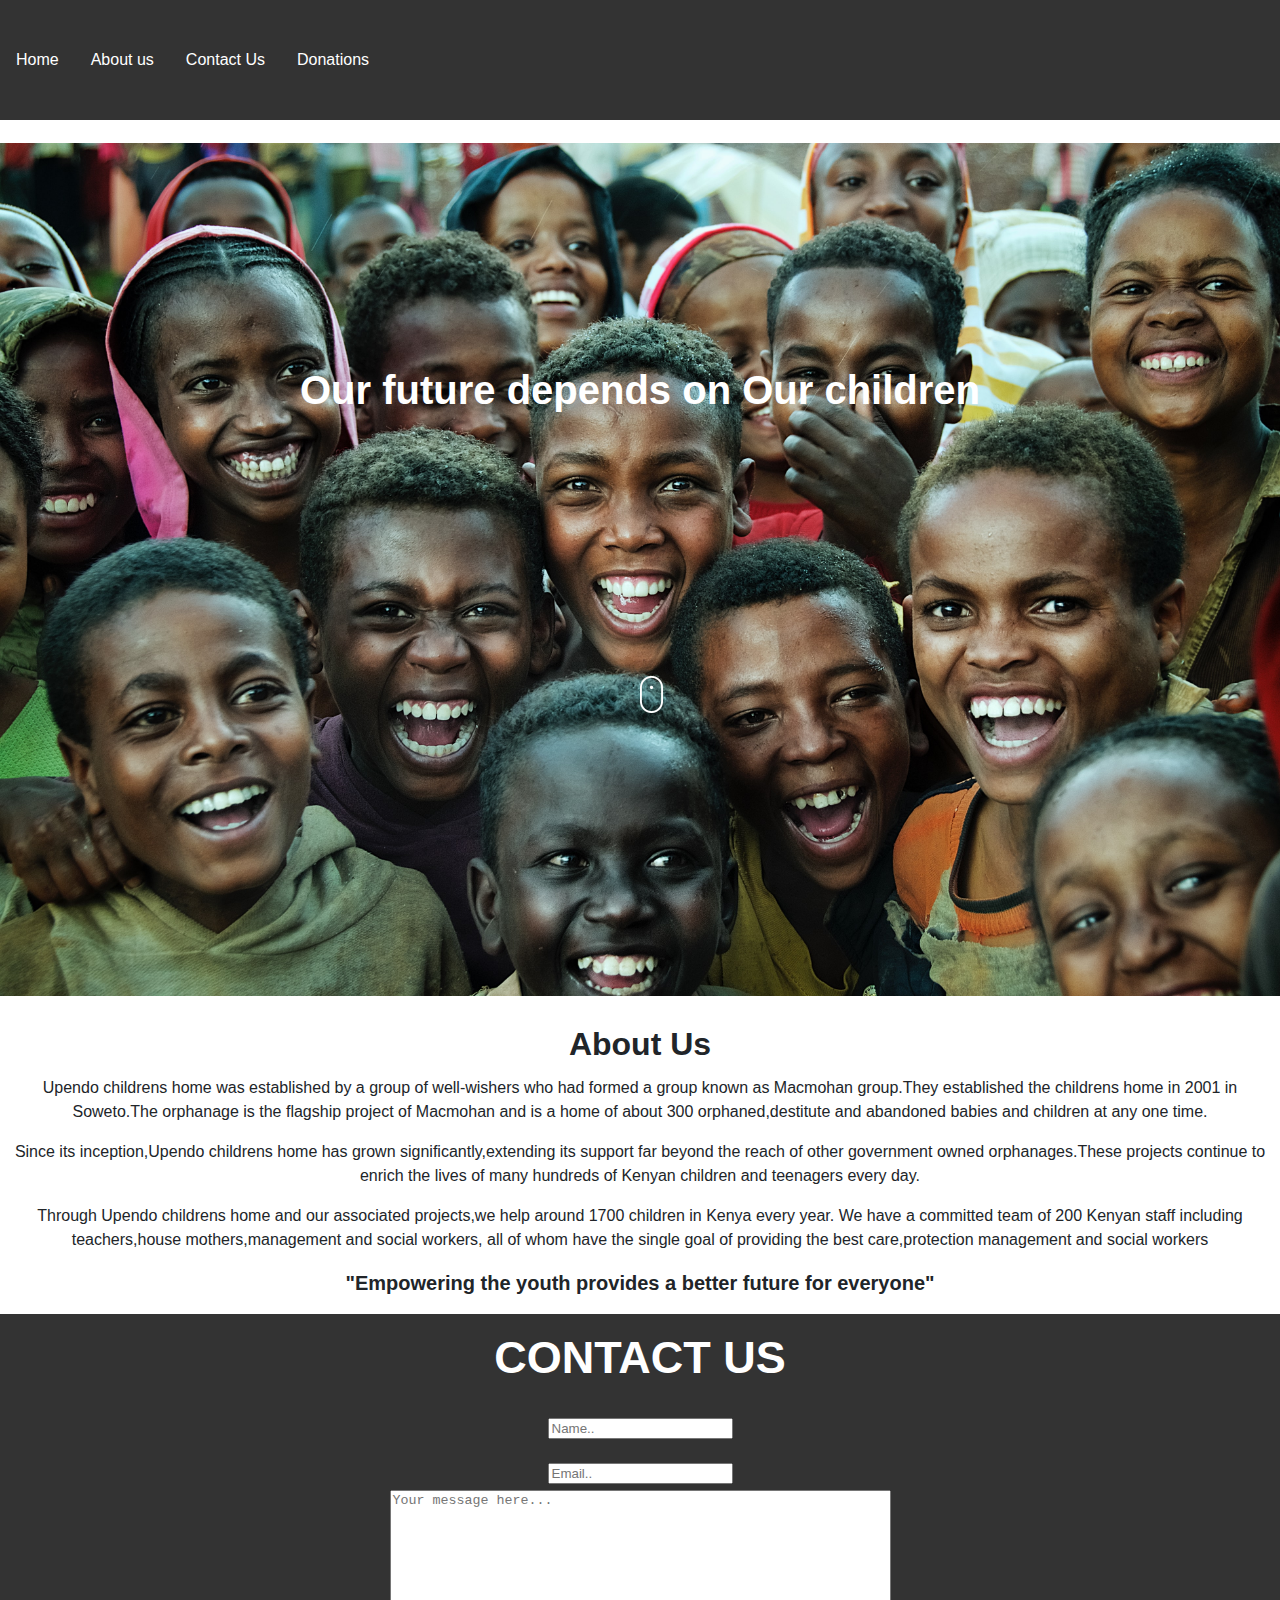
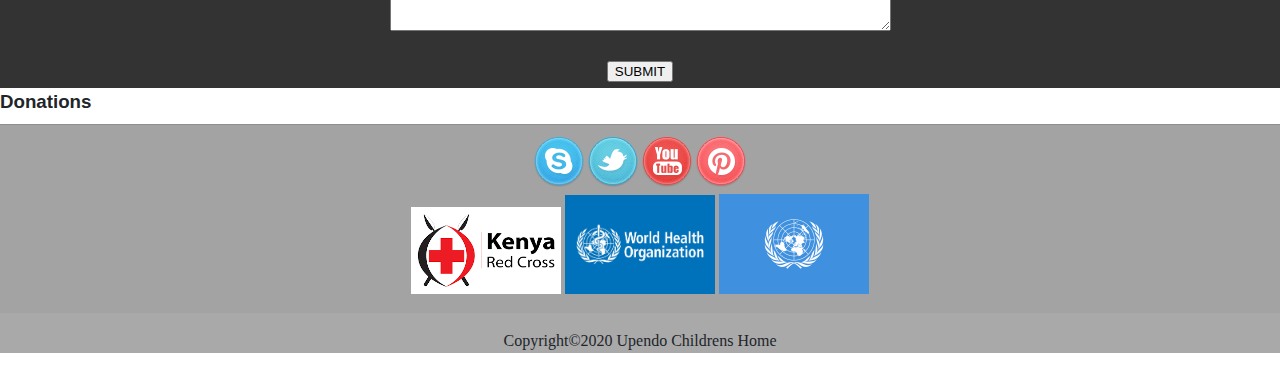
==== Donations.html @ 99a0c687 "Merge pull request #11 from joy2711/feature/king" ====
<!DOCTYPE html>
<html>

<head>
    <meta charset="utf-8">
    <meta name="viewport" content="width=device-width, initial-scale=1.0">

    <meta name="viewport" content="width=device-width,initial-scale=1,maximum-scale=1,user-scalable=no">
    <meta http-equiv="X-UA-Compatible" content="IE=edge,chrome=1">
    <meta name="HandheldFriendly" content="true">

    <title>Upendo Childrens home</title>
    <link href="css/bootstrap.css" rel="stylesheet" type="text/css">

    <!-- Custom styles for the website -->
    <link href="css/styles.css" rel="stylesheet" type="text/css">
</head>

<body>
    <div class="container">
        <ul class="nav">
            <li><a class="nav-link" href="#Home">Home</a></li>
            <li><a class="nav-link" href="#aboutus">About us</a></li>
            <li><a class="nav-link" href="#ContactUs">Contact Us</a></li>
            <li><a class="nav-link" href="#Donations">Donations</a></li>
        </ul>
    </div>

    <div class="heading img-responsive">
        <br> <br> <br> <br> <br> <br> <br> <br> <br> <br>
        <div class="future">Our future depends on Our children</div>
        <div class="mouse">
            <img src="images/mouse_click.png" alt="mouse">
        </div>
        

    </div>

    
    <div>
        <div id="aboutus">
            <h1>About Us</h1>
           
            <p>Upendo childrens home was established by a group of well-wishers who had formed a group known as Macmohan
                group.They established the childrens home in 2001 in Soweto.The orphanage is the flagship project of
                Macmohan and is a home of about 300 orphaned,destitute and abandoned babies and children at any one
                time.
            </p>
            <p>Since its inception,Upendo childrens home has grown significantly,extending its support far beyond the
                reach
                of other government owned orphanages.These projects continue to enrich the lives of many hundreds of
                Kenyan
                children and teenagers every day.</p>
            <p>Through Upendo childrens home and our associated projects,we help around 1700 children in Kenya every
                year.
                We have a committed team of 200 Kenyan staff including teachers,house mothers,management and social
                workers,
                all of whom have the single goal of providing the best care,protection management and social workers</p>
            <p id="important">"Empowering the youth provides a better future for everyone"</p>

        </div>
        <div id="ContactUs">
            <h2 class="cont">CONTACT US</h2>
            <div id="Contactus">
                <div class="form">
                    <form action="contact" id="contact"></form>
                    <div id="info">
                        <form action="contact" id="contact">
                            <div id="info">
                                <input type="text" class="form-control" id="name" placeholder="Name.." required>
                                <br>

                                <input type="text" class="form-control" id="email" placeholder="Email.." required><br>
                            </div>
                            <textarea name="" class="form-control" id="textarea" cols="60" rows="9"
                                placeholder="Your message here..." required></textarea>
                            <br>
                            <button id="button" class="btn btn-primary" onclick="submit">SUBMIT</button>
                        </form>


                    </div>
                </div>
            </div>
        </div>
        <div id="Donations">
            <h3>Donations</h3>
           
            </div>
            <div id="footer">
                <div class="card-footer">
                    <a href="https://www.skype.com/en/"> 
                <img src="images/skype.png"></a>
                <a href="https://twitter.com/?lang=en">
                <img src="images/twitter.png"></a>
                <a href="https://www.youtube.com/watch?v=JmyHC7i8s58">
                <img src="images/you_tube.png"></a>
                <a href="https://www.pinterest.com/search/pins/?q=street%20children&rs=typed&term_meta[]=street%7Ctyped&term_meta[]=children%7Ctyped">
                <img src="images/pinterest.png"></a><br>
                <a href="https://www.redcross.or.ke/">
                <img src="images/cross.png" height="150px" width="150px"></a>
                <a href="https://www.who.int/">
                <img src="images/who.jpg" height="150px" width="150px"></a>
                <a href="https://www.un.org/en/">
                <img src="images/un.png"height="150px" width="150px"></a>
                </div>
                <p></p>
                <p>Copyright&copy;2020 Upendo Childrens Home</p>
                <p></p>
            </div>
        </div>
</body>

</html>
---- css/styles.css ----
.body {
    margin: auto;
    background-color: rgb(11, 133, 240);
}

.heading {
    background-image: url("/images/africa.jpg");
    background-size: 100%;
    height: 100vh;
    background-position: center;
    background-repeat: no-repeat;
    position: relative;
}
.future{
    font-size: 40px;
    font-weight: bolder;
    color: white;
    text-align: center;
  
}
#aboutus{
    text-align: center;
}
.mouse {
  animation: bounce 3s infinite;
  margin-left: 50%;
  padding-top: 20%;
}
@keyframes bounce {
  0%,
  10%,
  30%,
  50%,
  70%,
  100% {
    transform: translateY(0);
  }
  30% {
    transform: translateY(-50px);
  }
  60% {
    transform: translateY(-50px);
  }
}
/* On screens that are 600px wide or less, make the menu links stack on top of each other instead of next to each other */

@media screen and (max-width: 600px) {
    .nav a {
        float: none;
        width: 100%;
    }
}

.container {
    max-width: 100%;
    margin: 0px auto;
    padding: 0;
    right: 0;
    left: 0;
}

ul {
    list-style-type: none;
    margin: 0;
    padding: 40px;
    overflow: hidden;
    background-color: #333;
}

li {
    float: left;
}

li a {
    display: block;
    color: white;
    text-align: center;
    padding: 14px 16px;
    text-decoration: none;
}

li a:hover {
    background-color: #111;
}

h1 {
    text-align: center;
}

p {
    font-size: medium;
}

#important {
    text-align: center;
    font-weight: bolder;
    font-size: 20px;
}

#ContactUs {
    background-color: #333;
    text-align: center;
    text-transform: uppercase;
    font-family: "Trebuchet MS", "Lucida Sans Unicode", "Lucida Grande", "Lucida Sans", Arial, sans-serif;
    padding-top: 10px;
    padding-left: 102px;
    padding-right: 102px;
    font-size: 30px;
    font-weight: bolder;
}

.cont {
    color: white;
}

img {
    max-width: 100%;
    height: auto;
}

/* Media Queries: Tablet Landscape */

@media screen and (max-width: 1060px) {
    #primary {
        width: 67%;
    }
    #secondary {
        width: 30%;
        margin-left: 3%;
    }
}

/* Media Queries: Tabled Portrait */

@media screen and (max-width: 768px) {
    #primary {
        width: 100%;
    }
    #secondary {
        width: 100%;
        margin: 0;
        border: none;
    }
}
#footer{
    text-align: center;
    font-family: fantasy;
    background-color: darkgray;
}
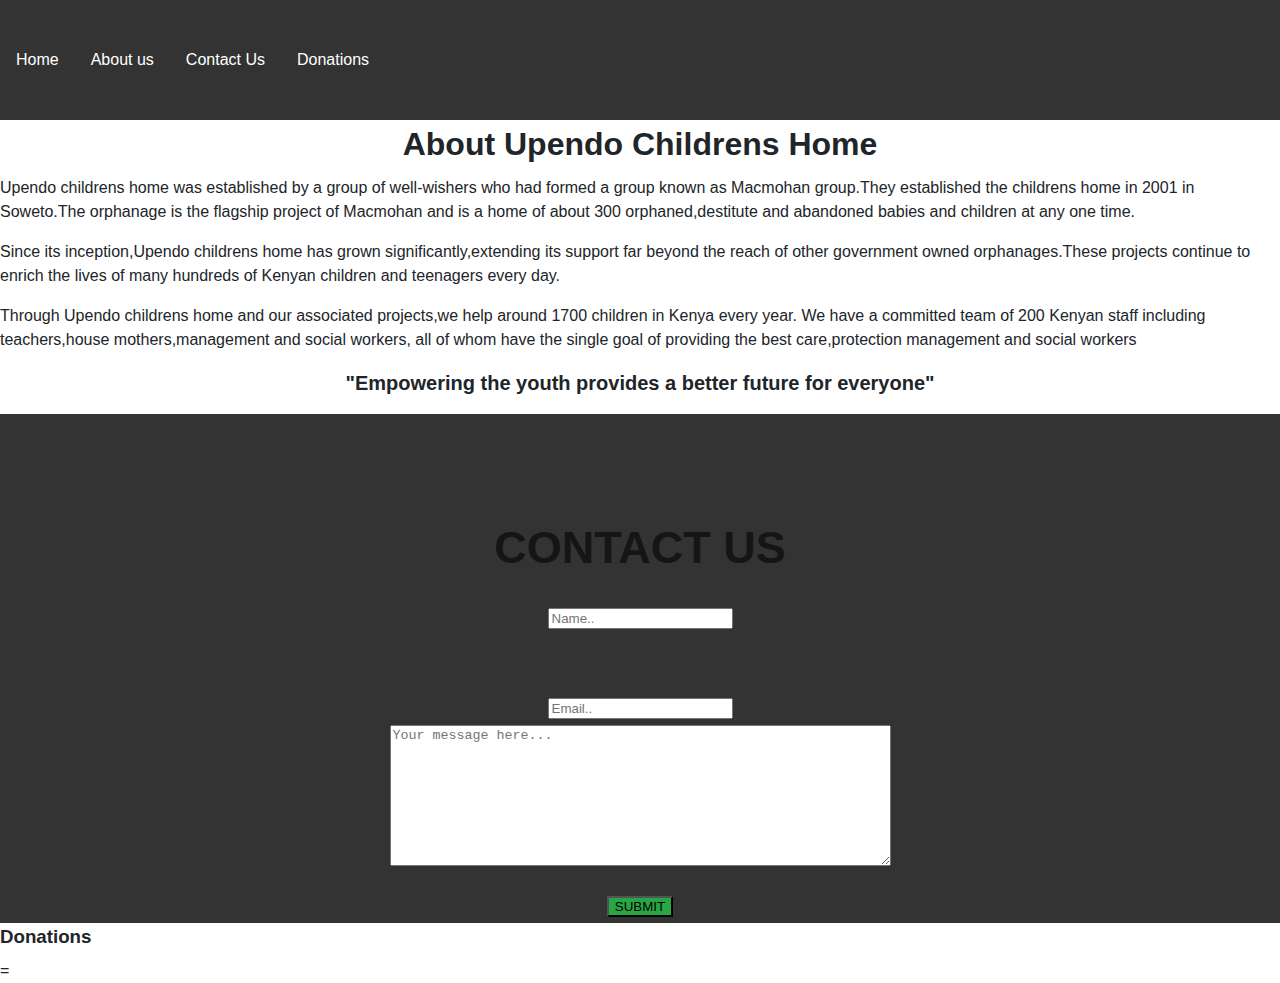
==== commit d9cceb81: "Merge branch 'feature/ll' into feature/donations" ====
--- a/Donations.html
+++ b/Donations.html
@@ -26,89 +26,53 @@
         </ul>
     </div>
 
-    <div class="heading img-responsive">
-        <br> <br> <br> <br> <br> <br> <br> <br> <br> <br>
-        <div class="future">Our future depends on Our children</div>
-        <div class="mouse">
-            <img src="images/mouse_click.png" alt="mouse">
-        </div>
-        
-
-    </div>
-
-    
-    <div>
-        <div id="aboutus">
-            <h1>About Us</h1>
-           
-            <p>Upendo childrens home was established by a group of well-wishers who had formed a group known as Macmohan
-                group.They established the childrens home in 2001 in Soweto.The orphanage is the flagship project of
-                Macmohan and is a home of about 300 orphaned,destitute and abandoned babies and children at any one
-                time.
-            </p>
-            <p>Since its inception,Upendo childrens home has grown significantly,extending its support far beyond the
-                reach
-                of other government owned orphanages.These projects continue to enrich the lives of many hundreds of
-                Kenyan
-                children and teenagers every day.</p>
-            <p>Through Upendo childrens home and our associated projects,we help around 1700 children in Kenya every
-                year.
-                We have a committed team of 200 Kenyan staff including teachers,house mothers,management and social
-                workers,
-                all of whom have the single goal of providing the best care,protection management and social workers</p>
-            <p id="important">"Empowering the youth provides a better future for everyone"</p>
-
-        </div>
-        <div id="ContactUs">
-            <h2 class="cont">CONTACT US</h2>
-            <div id="Contactus">
-                <div class="form">
-                    <form action="contact" id="contact"></form>
-                    <div id="info">
-                        <form action="contact" id="contact">
-                            <div id="info">
-                                <input type="text" class="form-control" id="name" placeholder="Name.." required>
-                                <br>
-
-                                <input type="text" class="form-control" id="email" placeholder="Email.." required><br>
-                            </div>
-                            <textarea name="" class="form-control" id="textarea" cols="60" rows="9"
-                                placeholder="Your message here..." required></textarea>
-                            <br>
-                            <button id="button" class="btn btn-primary" onclick="submit">SUBMIT</button>
-                        </form>
 
 
-                    </div>
+    <div id="About us">
+        <h1>About Upendo Childrens Home</h1>
+        <p>Upendo childrens home was established by a group of well-wishers who had formed a group known as Macmohan
+            group.They established the childrens home in 2001 in Soweto.The orphanage is the flagship project of
+            Macmohan and is a home of about 300 orphaned,destitute and abandoned babies and children at any one time.
+        </p>
+        <p>Since its inception,Upendo childrens home has grown significantly,extending its support far beyond the reach
+            of other government owned orphanages.These projects continue to enrich the lives of many hundreds of Kenyan
+            children and teenagers every day.</p>
+        <p>Through Upendo childrens home and our associated projects,we help around 1700 children in Kenya every year.
+            We have a committed team of 200 Kenyan staff including teachers,house mothers,management and social workers,
+            all of whom have the single goal of providing the best care,protection management and social workers</p>
+        <p id="important">"Empowering the youth provides a better future for everyone"</p>
+    </div>
+    <div id="ContactUs">
+        <h2>CONTACT US</h2>
+        <div id="Contactus">
+            <div class="form">
+                <form action="contact" id="contact"></form>
+                <div id="info">
+                    <form action="contact" id="contact">
+                        <div id="info">
+                            <input type="text" id="name" placeholder="Name..">
+                            <br>
+                            <br>
+                            <input type="text" id="email" placeholder="Email.."><br>
+                        </div>
+                        <textarea name="" id="textarea" cols="60" rows="9"
+                            placeholder="Your message here..."></textarea>
+                        <br>
+                        <button id="button" class="bg-success" onclick="submit">SUBMIT</button>
+                    </form>
+
+
+      
+
                 </div>
             </div>
         </div>
-        <div id="Donations">
-            <h3>Donations</h3>
-           
-            </div>
-            <div id="footer">
-                <div class="card-footer">
-                    <a href="https://www.skype.com/en/"> 
-                <img src="images/skype.png"></a>
-                <a href="https://twitter.com/?lang=en">
-                <img src="images/twitter.png"></a>
-                <a href="https://www.youtube.com/watch?v=JmyHC7i8s58">
-                <img src="images/you_tube.png"></a>
-                <a href="https://www.pinterest.com/search/pins/?q=street%20children&rs=typed&term_meta[]=street%7Ctyped&term_meta[]=children%7Ctyped">
-                <img src="images/pinterest.png"></a><br>
-                <a href="https://www.redcross.or.ke/">
-                <img src="images/cross.png" height="150px" width="150px"></a>
-                <a href="https://www.who.int/">
-                <img src="images/who.jpg" height="150px" width="150px"></a>
-                <a href="https://www.un.org/en/">
-                <img src="images/un.png"height="150px" width="150px"></a>
-                </div>
-                <p></p>
-                <p>Copyright&copy;2020 Upendo Childrens Home</p>
-                <p></p>
-            </div>
-        </div>
+
+    </div>
+    <div id="Donations">
+        <h3>Donations</h3>
+    </div>
+=
 </body>
 
 </html>
--- a/css/styles.css
+++ b/css/styles.css
@@ -3,53 +3,14 @@
     background-color: rgb(11, 133, 240);
 }
 
-.heading {
-    background-image: url("/images/africa.jpg");
-    background-size: 100%;
-    height: 100vh;
-    background-position: center;
-    background-repeat: no-repeat;
-    position: relative;
-}
-.future{
-    font-size: 40px;
-    font-weight: bolder;
-    color: white;
-    text-align: center;
-  
-}
-#aboutus{
-    text-align: center;
-}
-.mouse {
-  animation: bounce 3s infinite;
-  margin-left: 50%;
-  padding-top: 20%;
-}
-@keyframes bounce {
-  0%,
-  10%,
-  30%,
-  50%,
-  70%,
-  100% {
-    transform: translateY(0);
-  }
-  30% {
-    transform: translateY(-50px);
-  }
-  60% {
-    transform: translateY(-50px);
-  }
-}
+
 /* On screens that are 600px wide or less, make the menu links stack on top of each other instead of next to each other */
-
 @media screen and (max-width: 600px) {
     .nav a {
-        float: none;
-        width: 100%;
+      float: none;
+      width: 100%;
     }
-}
+  }
 
 .container {
     max-width: 100%;
@@ -91,7 +52,9 @@
     font-size: medium;
 }
 
-#important {
+
+#important{
+
     text-align: center;
     font-weight: bolder;
     font-size: 20px;
@@ -102,48 +65,22 @@
     text-align: center;
     text-transform: uppercase;
     font-family: "Trebuchet MS", "Lucida Sans Unicode", "Lucida Grande", "Lucida Sans", Arial, sans-serif;
-    padding-top: 10px;
-    padding-left: 102px;
-    padding-right: 102px;
+
+    color: rgb(22, 21, 21);
+    padding-top: 100px;
     font-size: 30px;
     font-weight: bolder;
 }
-
-.cont {
-    color: white;
-}
-
-img {
-    max-width: 100%;
-    height: auto;
-}
-
+img { max-width: 100%; height: auto; }
 /* Media Queries: Tablet Landscape */
-
 @media screen and (max-width: 1060px) {
-    #primary {
-        width: 67%;
-    }
-    #secondary {
-        width: 30%;
-        margin-left: 3%;
-    }
+    #primary { width:67%; }
+    #secondary { width:30%; margin-left:3%;}  
 }
 
 /* Media Queries: Tabled Portrait */
+@media screen and (max-width: 768px) {
+    #primary { width:100%; }
+    #secondary { width:100%; margin:0; border:none; }
 
-@media screen and (max-width: 768px) {
-    #primary {
-        width: 100%;
-    }
-    #secondary {
-        width: 100%;
-        margin: 0;
-        border: none;
-    }
-}
-#footer{
-    text-align: center;
-    font-family: fantasy;
-    background-color: darkgray;
 }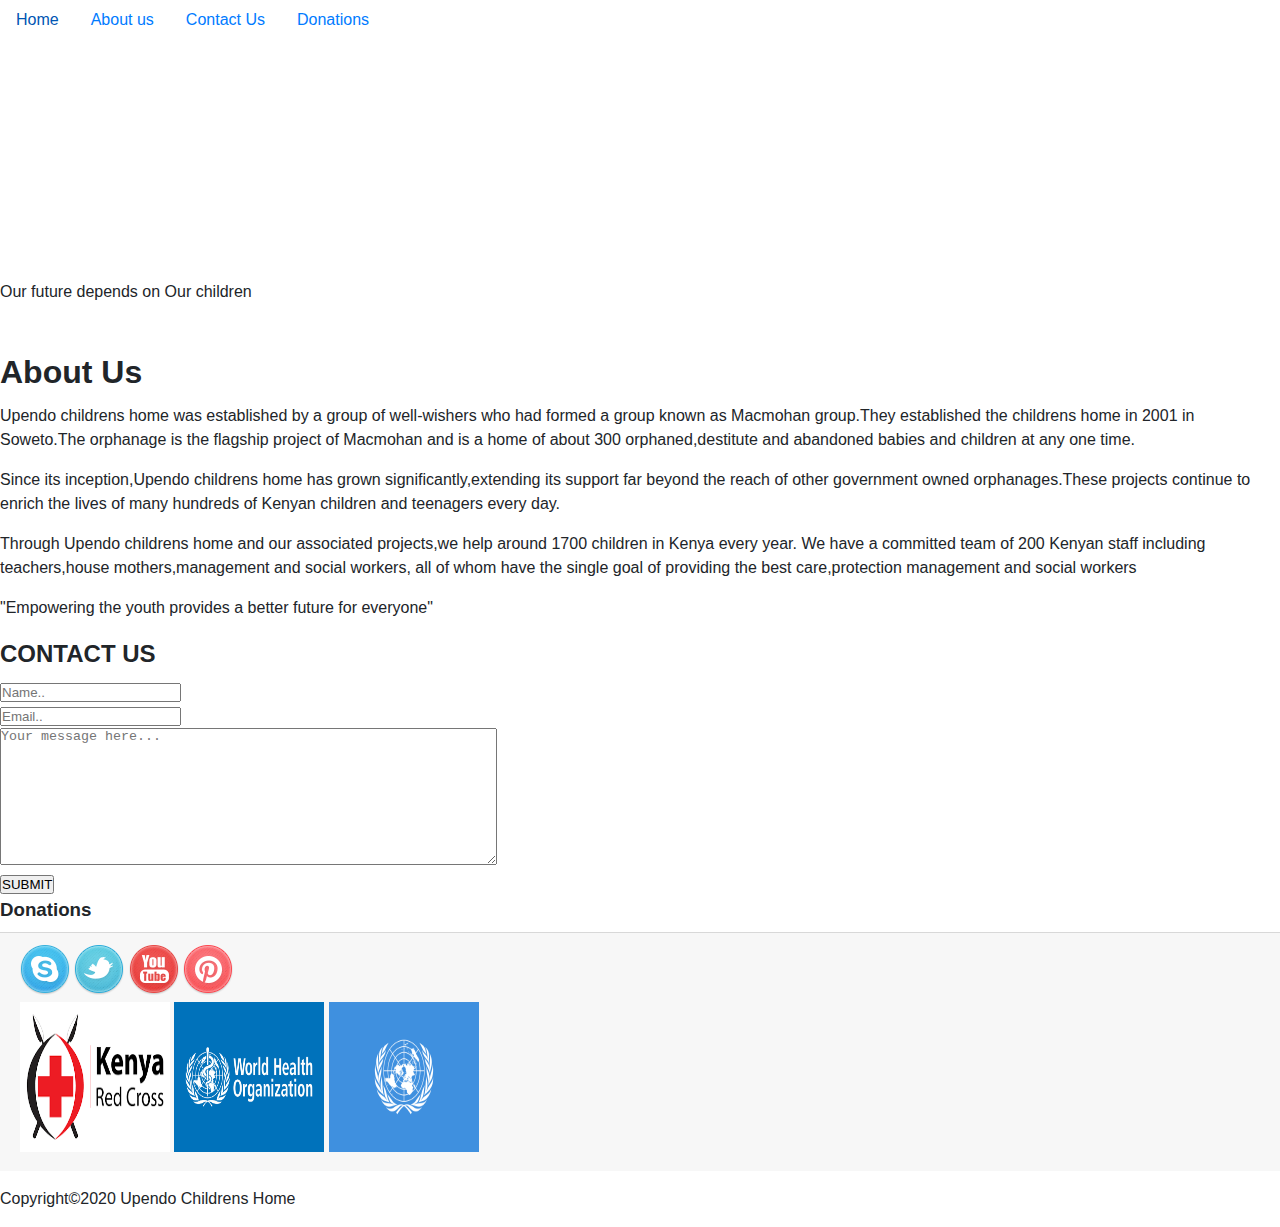
==== commit 4366367d: "Merge branch 'development' into feature/help" ====
--- a/Donations.html
+++ b/Donations.html
@@ -26,53 +26,89 @@
         </ul>
     </div>
 
+    <div class="heading img-responsive">
+        <br> <br> <br> <br> <br> <br> <br> <br> <br> <br>
+        <div class="future">Our future depends on Our children</div>
+        <div class="mouse">
+            <img src="images/mouse_click.png" alt="mouse">
+        </div>
+        
+
+    </div>
+
+    
+    <div>
+        <div id="aboutus">
+            <h1>About Us</h1>
+           
+            <p>Upendo childrens home was established by a group of well-wishers who had formed a group known as Macmohan
+                group.They established the childrens home in 2001 in Soweto.The orphanage is the flagship project of
+                Macmohan and is a home of about 300 orphaned,destitute and abandoned babies and children at any one
+                time.
+            </p>
+            <p>Since its inception,Upendo childrens home has grown significantly,extending its support far beyond the
+                reach
+                of other government owned orphanages.These projects continue to enrich the lives of many hundreds of
+                Kenyan
+                children and teenagers every day.</p>
+            <p>Through Upendo childrens home and our associated projects,we help around 1700 children in Kenya every
+                year.
+                We have a committed team of 200 Kenyan staff including teachers,house mothers,management and social
+                workers,
+                all of whom have the single goal of providing the best care,protection management and social workers</p>
+            <p id="important">"Empowering the youth provides a better future for everyone"</p>
+
+        </div>
+        <div id="ContactUs">
+            <h2 class="cont">CONTACT US</h2>
+            <div id="Contactus">
+                <div class="form">
+                    <form action="contact" id="contact"></form>
+                    <div id="info">
+                        <form action="contact" id="contact">
+                            <div id="info">
+                                <input type="text" class="form-control" id="name" placeholder="Name.." required>
+                                <br>
+
+                                <input type="text" class="form-control" id="email" placeholder="Email.." required><br>
+                            </div>
+                            <textarea name="" class="form-control" id="textarea" cols="60" rows="9"
+                                placeholder="Your message here..." required></textarea>
+                            <br>
+                            <button id="button" class="btn btn-primary" onclick="submit">SUBMIT</button>
+                        </form>
 
 
-    <div id="About us">
-        <h1>About Upendo Childrens Home</h1>
-        <p>Upendo childrens home was established by a group of well-wishers who had formed a group known as Macmohan
-            group.They established the childrens home in 2001 in Soweto.The orphanage is the flagship project of
-            Macmohan and is a home of about 300 orphaned,destitute and abandoned babies and children at any one time.
-        </p>
-        <p>Since its inception,Upendo childrens home has grown significantly,extending its support far beyond the reach
-            of other government owned orphanages.These projects continue to enrich the lives of many hundreds of Kenyan
-            children and teenagers every day.</p>
-        <p>Through Upendo childrens home and our associated projects,we help around 1700 children in Kenya every year.
-            We have a committed team of 200 Kenyan staff including teachers,house mothers,management and social workers,
-            all of whom have the single goal of providing the best care,protection management and social workers</p>
-        <p id="important">"Empowering the youth provides a better future for everyone"</p>
-    </div>
-    <div id="ContactUs">
-        <h2>CONTACT US</h2>
-        <div id="Contactus">
-            <div class="form">
-                <form action="contact" id="contact"></form>
-                <div id="info">
-                    <form action="contact" id="contact">
-                        <div id="info">
-                            <input type="text" id="name" placeholder="Name..">
-                            <br>
-                            <br>
-                            <input type="text" id="email" placeholder="Email.."><br>
-                        </div>
-                        <textarea name="" id="textarea" cols="60" rows="9"
-                            placeholder="Your message here..."></textarea>
-                        <br>
-                        <button id="button" class="bg-success" onclick="submit">SUBMIT</button>
-                    </form>
-
-
-      
-
+                    </div>
                 </div>
             </div>
         </div>
-
-    </div>
-    <div id="Donations">
-        <h3>Donations</h3>
-    </div>
-=
+        <div id="Donations">
+            <h3>Donations</h3>
+           
+            </div>
+            <div id="footer">
+                <div class="card-footer">
+                    <a href="https://www.skype.com/en/"> 
+                <img src="images/skype.png"></a>
+                <a href="https://twitter.com/?lang=en">
+                <img src="images/twitter.png"></a>
+                <a href="https://www.youtube.com/watch?v=JmyHC7i8s58">
+                <img src="images/you_tube.png"></a>
+                <a href="https://www.pinterest.com/search/pins/?q=street%20children&rs=typed&term_meta[]=street%7Ctyped&term_meta[]=children%7Ctyped">
+                <img src="images/pinterest.png"></a><br>
+                <a href="https://www.redcross.or.ke/">
+                <img src="images/cross.png" height="150px" width="150px"></a>
+                <a href="https://www.who.int/">
+                <img src="images/who.jpg" height="150px" width="150px"></a>
+                <a href="https://www.un.org/en/">
+                <img src="images/un.png"height="150px" width="150px"></a>
+                </div>
+                <p></p>
+                <p>Copyright&copy;2020 Upendo Childrens Home</p>
+                <p></p>
+            </div>
+        </div>
 </body>
 
 </html>
--- a/css/styles.css
+++ b/css/styles.css
@@ -1,86 +1,58 @@
-.body {
-    margin: auto;
-    background-color: rgb(11, 133, 240);
+
+*{
+    margin: 0;
+    padding: 0;
 }
-
-
-/* On screens that are 600px wide or less, make the menu links stack on top of each other instead of next to each other */
-@media screen and (max-width: 600px) {
-    .nav a {
-      float: none;
-      width: 100%;
-    }
-  }
-
-.container {
-    max-width: 100%;
-    margin: 0px auto;
-    padding: 0;
-    right: 0;
-    left: 0;
+.load{
+    animation: slide 2s;
 }
-
-ul {
-    list-style-type: none;
-    margin: 0;
-    padding: 40px;
-    overflow: hidden;
-    background-color: #333;
+.slider{
+    background-repeat: no-repeat;
+    background-size: cover;
+    background-position: center;
+    width: 100%;
+    height: 100vh;
+    animation: slide 30s infinite;
 }
-
-li {
-    float: left;
+.content{
+ color: white;
+ width: 100%;
+ height: 100vh;
+background-color: rgba(0, 0, 0, 5px);  
 }
-
-li a {
-    display: block;
-    color: white;
-    text-align: center;
-    padding: 14px 16px;
-    text-decoration: none;
-}
-
-li a:hover {
-    background-color: #111;
-}
-
-h1 {
+.principal{
+    left: 50%;
+    top: 50%;
+    transform: translate(-50%,-50%);
+    position: absolute;
+    letter-spacing: 5px;
     text-align: center;
 }
-
-p {
-    font-size: medium;
+.principal h1{
+    font-size: 70px;
+    margin-bottom: 20px;
 }
-
-
-#important{
-
-    text-align: center;
-    font-weight: bolder;
+.principal p{
     font-size: 20px;
 }
-
-#ContactUs {
-    background-color: #333;
-    text-align: center;
-    text-transform: uppercase;
-    font-family: "Trebuchet MS", "Lucida Sans Unicode", "Lucida Grande", "Lucida Sans", Arial, sans-serif;
-
-    color: rgb(22, 21, 21);
-    padding-top: 100px;
-    font-size: 30px;
-    font-weight: bolder;
-}
-img { max-width: 100%; height: auto; }
-/* Media Queries: Tablet Landscape */
-@media screen and (max-width: 1060px) {
-    #primary { width:67%; }
-    #secondary { width:30%; margin-left:3%;}  
-}
-
-/* Media Queries: Tabled Portrait */
-@media screen and (max-width: 768px) {
-    #primary { width:100%; }
-    #secondary { width:100%; margin:0; border:none; }
+@keyframes slide {
+    0%{
+        background-image: url("../images/tire.jpg");
+    }
+    20%{
+        background-image: url("../images/click.jpg");
+    }
+    40%{
+        background-image: url("../images/smile.jpg");
+    }
+    60%{ 
+        background-image: url("../images/dull.jpeg");
+    }
+    80%{
+        background-image: url("../images/pexels.jpeg");
+    }
+    100%{
+        background-image: url("../images/childf.jpeg");
+    }
 
 }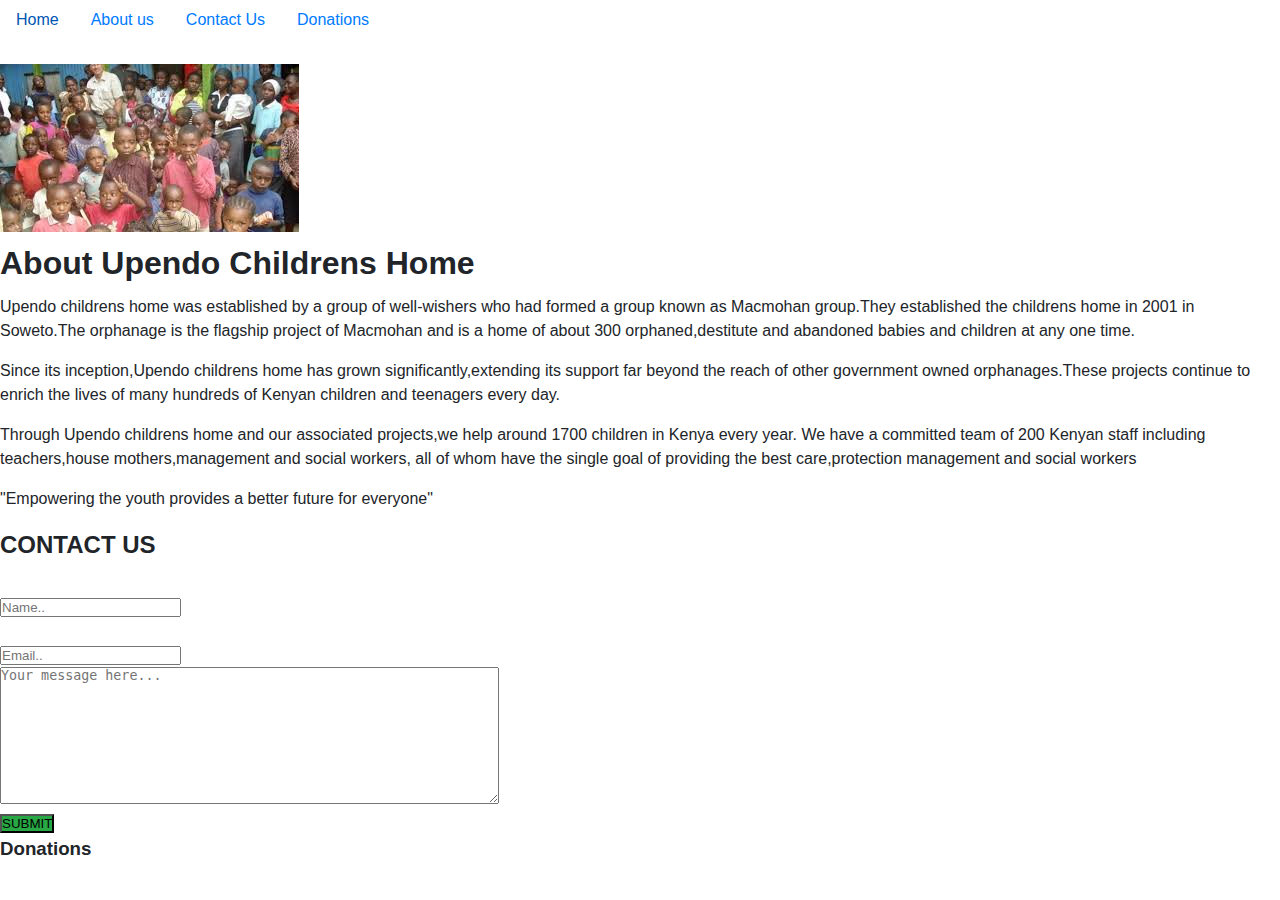
==== commit 7fcef03d: "Added changes in htm;" ====
--- a/Donations.html
+++ b/Donations.html
@@ -4,11 +4,9 @@
 <head>
     <meta charset="utf-8">
     <meta name="viewport" content="width=device-width, initial-scale=1.0">
-
     <meta name="viewport" content="width=device-width,initial-scale=1,maximum-scale=1,user-scalable=no">
     <meta http-equiv="X-UA-Compatible" content="IE=edge,chrome=1">
     <meta name="HandheldFriendly" content="true">
-
     <title>Upendo Childrens home</title>
     <link href="css/bootstrap.css" rel="stylesheet" type="text/css">
 
@@ -20,96 +18,56 @@
     <div class="container">
         <ul class="nav">
             <li><a class="nav-link" href="#Home">Home</a></li>
-            <li><a class="nav-link" href="#aboutus">About us</a></li>
-            <li><a class="nav-link" href="#ContactUs">Contact Us</a></li>
+            <li><a class="nav-link" href="#About Us">About us</a></li>
+            <li><a class="nav-link" href="#Contact Us">Contact Us</a></li>
             <li><a class="nav-link" href="#Donations">Donations</a></li>
-        </ul>
+            </ul>
     </div>
+    <br>
+    <img src="images/donations.jpeg">
+    <div id="Aboutus">
+        <h1>About Upendo Childrens Home</h1>
+        <p>Upendo childrens home was established by a group of well-wishers who had formed a group known as Macmohan
+            group.They established the childrens home in 2001 in Soweto.The orphanage is the flagship project of
+            Macmohan and is a home of about 300 orphaned,destitute and abandoned babies and children at any one time.
+        </p>
+        <p>Since its inception,Upendo childrens home has grown significantly,extending its support far beyond the reach
+            of other government owned orphanages.These projects continue to enrich the lives of many hundreds of Kenyan
+            children and teenagers every day.</p>
+        <p>Through Upendo childrens home and our associated projects,we help around 1700 children in Kenya every year.
+            We have a committed team of 200 Kenyan staff including teachers,house mothers,management and social workers,
+            all of whom have the single goal of providing the best care,protection management and social workers</p>
+        <p id="important">"Empowering the youth provides a better future for everyone"</p>
+    </div>
+    <div id="ContactUs">
+        <h2>CONTACT US</h2>
+        <br>
+        <div id="Contactus">
+            <div class="form">
+                <form action="contact" id="contact"></form>
+                <div id="info">
 
-    <div class="heading img-responsive">
-        <br> <br> <br> <br> <br> <br> <br> <br> <br> <br>
-        <div class="future">Our future depends on Our children</div>
-        <div class="mouse">
-            <img src="images/mouse_click.png" alt="mouse">
-        </div>
-        
-
-    </div>
-
-    
-    <div>
-        <div id="aboutus">
-            <h1>About Us</h1>
-           
-            <p>Upendo childrens home was established by a group of well-wishers who had formed a group known as Macmohan
-                group.They established the childrens home in 2001 in Soweto.The orphanage is the flagship project of
-                Macmohan and is a home of about 300 orphaned,destitute and abandoned babies and children at any one
-                time.
-            </p>
-            <p>Since its inception,Upendo childrens home has grown significantly,extending its support far beyond the
-                reach
-                of other government owned orphanages.These projects continue to enrich the lives of many hundreds of
-                Kenyan
-                children and teenagers every day.</p>
-            <p>Through Upendo childrens home and our associated projects,we help around 1700 children in Kenya every
-                year.
-                We have a committed team of 200 Kenyan staff including teachers,house mothers,management and social
-                workers,
-                all of whom have the single goal of providing the best care,protection management and social workers</p>
-            <p id="important">"Empowering the youth provides a better future for everyone"</p>
-
-        </div>
-        <div id="ContactUs">
-            <h2 class="cont">CONTACT US</h2>
-            <div id="Contactus">
-                <div class="form">
-                    <form action="contact" id="contact"></form>
-                    <div id="info">
-                        <form action="contact" id="contact">
-                            <div id="info">
-                                <input type="text" class="form-control" id="name" placeholder="Name.." required>
-                                <br>
-
-                                <input type="text" class="form-control" id="email" placeholder="Email.." required><br>
-                            </div>
-                            <textarea name="" class="form-control" id="textarea" cols="60" rows="9"
-                                placeholder="Your message here..." required></textarea>
+                    <form action="contact" id="contact">
+                        <div id="info">
+                            <input type="text" id="name" placeholder="Name..">
                             <br>
-                            <button id="button" class="btn btn-primary" onclick="submit">SUBMIT</button>
-                        </form>
+                            <br>
+                            <input type="text" id="email" placeholder="Email.."><br>
+                        </div>
+                        <textarea name="" id="textarea" cols="60" rows="9"
+                            placeholder="Your message here..."></textarea>
+                        <br>
+                        <button id="button" class="bg-success" onclick="submit">SUBMIT</button>
+                    </form>
 
 
-                    </div>
                 </div>
             </div>
         </div>
-        <div id="Donations">
-            <h3>Donations</h3>
-           
-            </div>
-            <div id="footer">
-                <div class="card-footer">
-                    <a href="https://www.skype.com/en/"> 
-                <img src="images/skype.png"></a>
-                <a href="https://twitter.com/?lang=en">
-                <img src="images/twitter.png"></a>
-                <a href="https://www.youtube.com/watch?v=JmyHC7i8s58">
-                <img src="images/you_tube.png"></a>
-                <a href="https://www.pinterest.com/search/pins/?q=street%20children&rs=typed&term_meta[]=street%7Ctyped&term_meta[]=children%7Ctyped">
-                <img src="images/pinterest.png"></a><br>
-                <a href="https://www.redcross.or.ke/">
-                <img src="images/cross.png" height="150px" width="150px"></a>
-                <a href="https://www.who.int/">
-                <img src="images/who.jpg" height="150px" width="150px"></a>
-                <a href="https://www.un.org/en/">
-                <img src="images/un.png"height="150px" width="150px"></a>
-                </div>
-                <p></p>
-                <p>Copyright&copy;2020 Upendo Childrens Home</p>
-                <p></p>
-            </div>
-        </div>
+    </div>
+    <div id="Donations">
+        <h3>Donations</h3>
+    </div>
 </body>
 
-</html>
-
+</html>--- a/css/styles.css
+++ b/css/styles.css
@@ -55,4 +55,5 @@
         background-image: url("../images/childf.jpeg");
     }
 
+
 }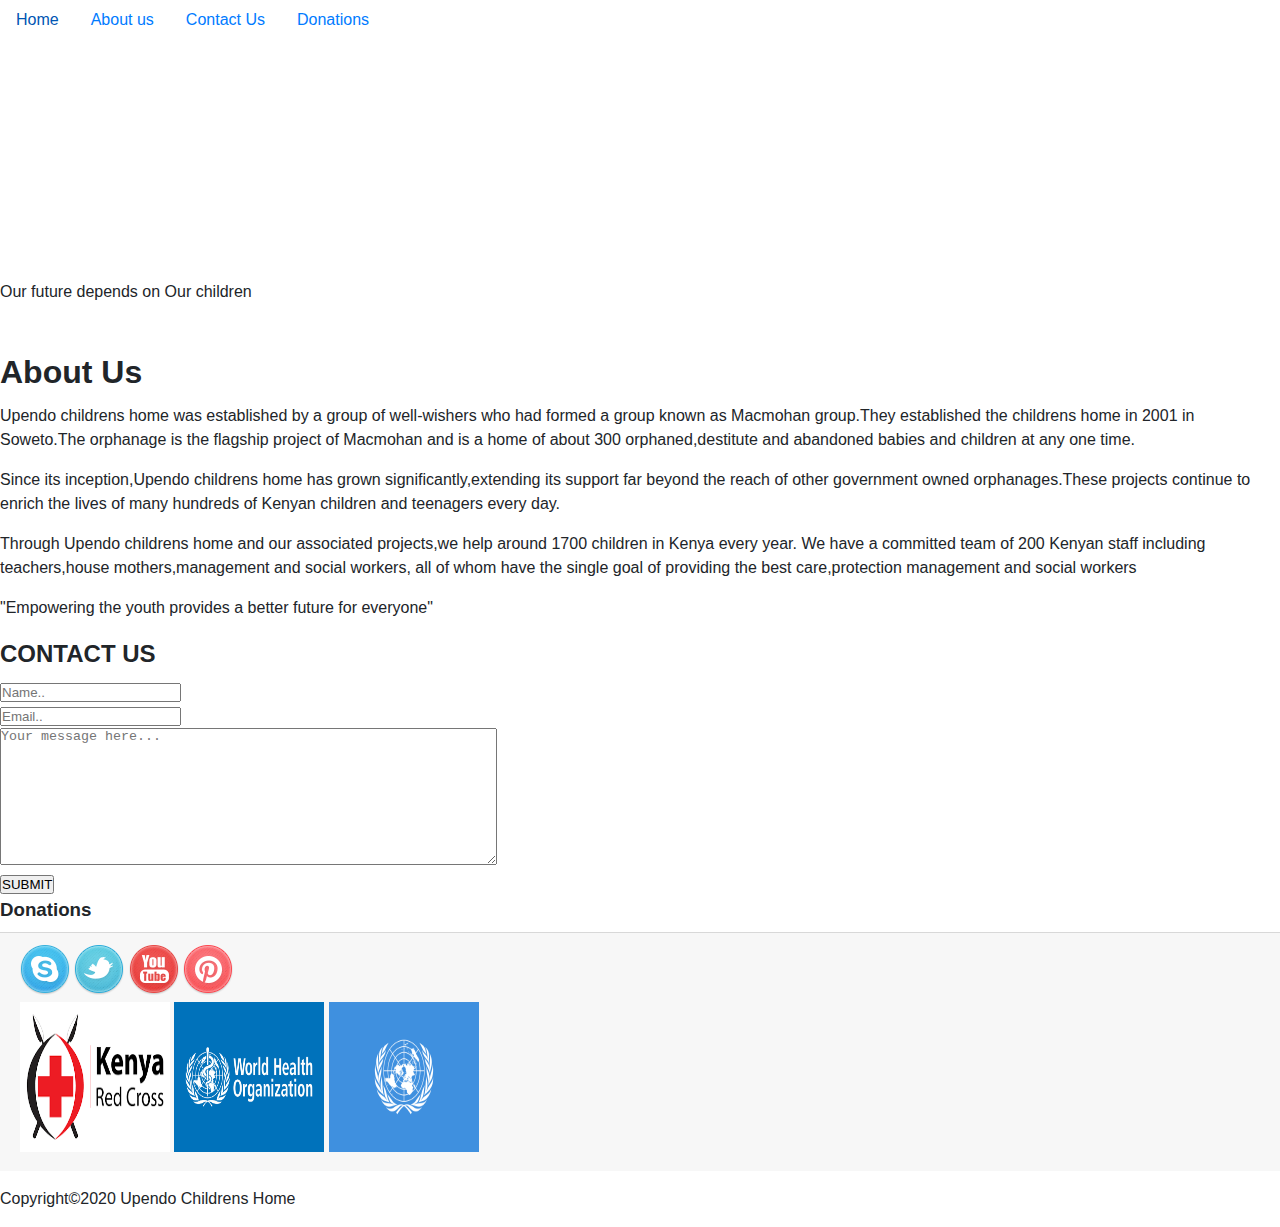
==== commit efbda9c0: "Added changes in htm;" ====
--- a/Donations.html
+++ b/Donations.html
@@ -8,66 +8,104 @@
     <meta http-equiv="X-UA-Compatible" content="IE=edge,chrome=1">
     <meta name="HandheldFriendly" content="true">
     <title>Upendo Childrens home</title>
-    <link href="css/bootstrap.css" rel="stylesheet" type="text/css">
 
     <!-- Custom styles for the website -->
     <link href="css/styles.css" rel="stylesheet" type="text/css">
+    <!-- Bootstrap CSS -->
+    <link href="css/bootstrap.css" rel="stylesheet" type="text/css">
 </head>
 
 <body>
     <div class="container">
         <ul class="nav">
             <li><a class="nav-link" href="#Home">Home</a></li>
-            <li><a class="nav-link" href="#About Us">About us</a></li>
-            <li><a class="nav-link" href="#Contact Us">Contact Us</a></li>
+            <li><a class="nav-link" href="#aboutus">About us</a></li>
+            <li><a class="nav-link" href="#ContactUs">Contact Us</a></li>
             <li><a class="nav-link" href="#Donations">Donations</a></li>
             </ul>
     </div>
-    <br>
-    <img src="images/donations.jpeg">
-    <div id="Aboutus">
-        <h1>About Upendo Childrens Home</h1>
-        <p>Upendo childrens home was established by a group of well-wishers who had formed a group known as Macmohan
-            group.They established the childrens home in 2001 in Soweto.The orphanage is the flagship project of
-            Macmohan and is a home of about 300 orphaned,destitute and abandoned babies and children at any one time.
-        </p>
-        <p>Since its inception,Upendo childrens home has grown significantly,extending its support far beyond the reach
-            of other government owned orphanages.These projects continue to enrich the lives of many hundreds of Kenyan
-            children and teenagers every day.</p>
-        <p>Through Upendo childrens home and our associated projects,we help around 1700 children in Kenya every year.
-            We have a committed team of 200 Kenyan staff including teachers,house mothers,management and social workers,
-            all of whom have the single goal of providing the best care,protection management and social workers</p>
-        <p id="important">"Empowering the youth provides a better future for everyone"</p>
+
+    <div class="heading img-responsive">
+        <br> <br> <br> <br> <br> <br> <br> <br> <br> <br>
+        <div class="future">Our future depends on Our children</div>
+        <div class="mouse">
+            <img src="images/mouse_click.png" alt="mouse">
+        </div>
     </div>
-    <div id="ContactUs">
-        <h2>CONTACT US</h2>
-        <br>
-        <div id="Contactus">
-            <div class="form">
-                <form action="contact" id="contact"></form>
-                <div id="info">
 
-                    <form action="contact" id="contact">
-                        <div id="info">
-                            <input type="text" id="name" placeholder="Name..">
+    <div>
+        <div id="aboutus">
+            <h1>About Us</h1>
+           
+            <p>Upendo childrens home was established by a group of well-wishers who had formed a group known as Macmohan
+                group.They established the childrens home in 2001 in Soweto.The orphanage is the flagship project of
+                Macmohan and is a home of about 300 orphaned,destitute and abandoned babies and children at any one
+                time.
+            </p>
+            <p>Since its inception,Upendo childrens home has grown significantly,extending its support far beyond the
+                reach
+                of other government owned orphanages.These projects continue to enrich the lives of many hundreds of
+                Kenyan
+                children and teenagers every day.</p>
+            <p>Through Upendo childrens home and our associated projects,we help around 1700 children in Kenya every
+                year.
+                We have a committed team of 200 Kenyan staff including teachers,house mothers,management and social
+                workers,
+                all of whom have the single goal of providing the best care,protection management and social workers</p>
+            <p id="important">"Empowering the youth provides a better future for everyone"</p>
+
+        </div>
+        <div id="ContactUs">
+            <h2 class="cont">CONTACT US</h2>
+            <div id="Contactus">
+                <div class="form">
+                    <form action="contact" id="contact"></form>
+                    <div id="info">
+                        <form action="contact" id="contact">
+                            <div id="info">
+                                <input type="text" class="form-control" id="name" placeholder="Name.." required>
+                                <br>
+
+                                <input type="text" class="form-control" id="email" placeholder="Email.." required><br>
+                            </div>
+                            <textarea name="" class="form-control" id="textarea" cols="60" rows="9"
+                                placeholder="Your message here..." required></textarea>
                             <br>
-                            <br>
-                            <input type="text" id="email" placeholder="Email.."><br>
-                        </div>
-                        <textarea name="" id="textarea" cols="60" rows="9"
-                            placeholder="Your message here..."></textarea>
-                        <br>
-                        <button id="button" class="bg-success" onclick="submit">SUBMIT</button>
-                    </form>
-
-
+                            <button id="button" class="btn btn-primary" onclick="submit">SUBMIT</button>
+                        </form>
+                    </div>
                 </div>
             </div>
         </div>
-    </div>
-    <div id="Donations">
-        <h3>Donations</h3>
-    </div>
+
+        <div id="Donations">
+            <h3>Donations</h3>
+           
+            </div>
+            <div id="footer">
+                <div class="card-footer">
+                    <a href="https://www.skype.com/en/"> 
+                <img src="images/skype.png"></a>
+                <a href="https://twitter.com/?lang=en">
+                <img src="images/twitter.png"></a>
+                <a href="https://www.youtube.com/watch?v=JmyHC7i8s58">
+                <img src="images/you_tube.png"></a>
+                <a href="https://www.pinterest.com/search/pins/?q=street%20children&rs=typed&term_meta[]=street%7Ctyped&term_meta[]=children%7Ctyped">
+                <img src="images/pinterest.png"></a><br>
+                <a href="https://www.redcross.or.ke/">
+                <img src="images/cross.png" height="150px" width="150px"></a>
+                <a href="https://www.who.int/">
+                <img src="images/who.jpg" height="150px" width="150px"></a>
+                <a href="https://www.un.org/en/">
+                <img src="images/un.png"height="150px" width="150px"></a>
+                </div>
+                <p></p>
+                <p>Copyright&copy;2020 Upendo Childrens Home</p>
+                <p></p>
+            </div>
+        </div>
+
 </body>
 
-</html>+</html>
+
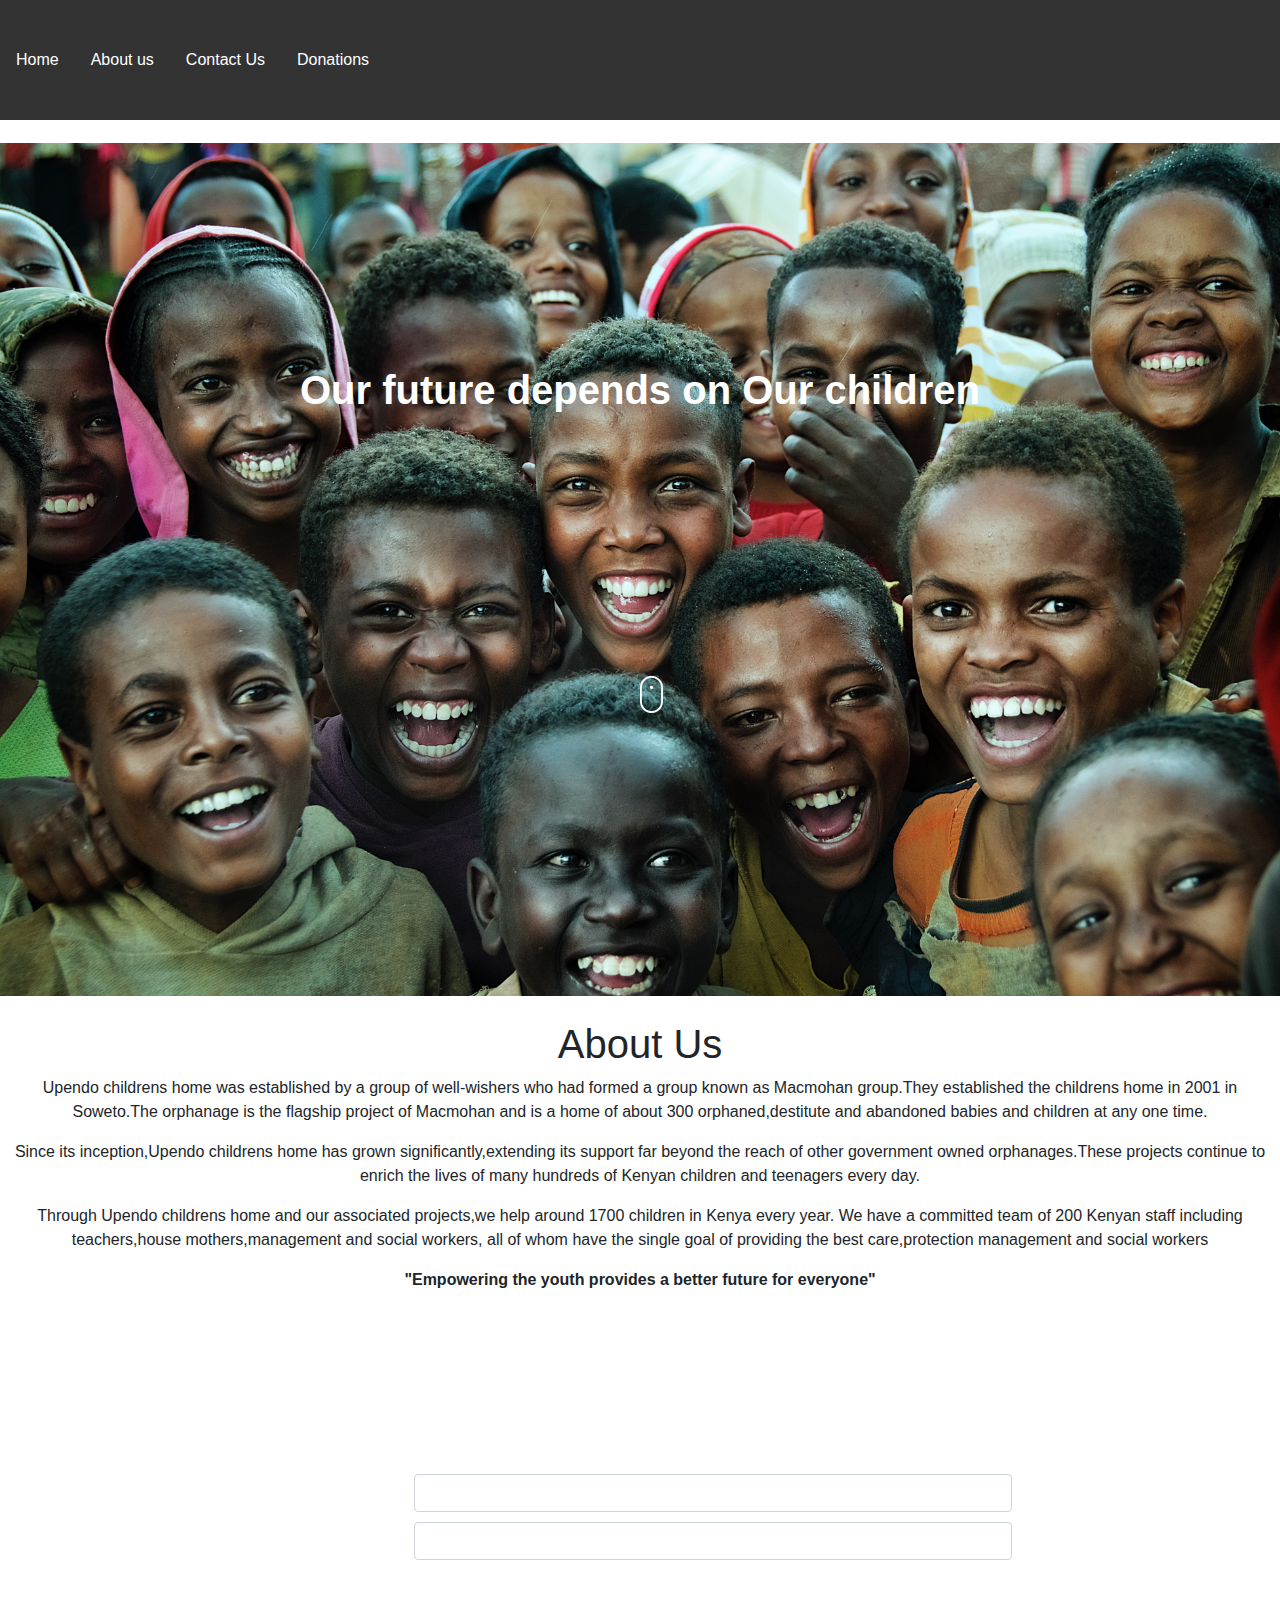
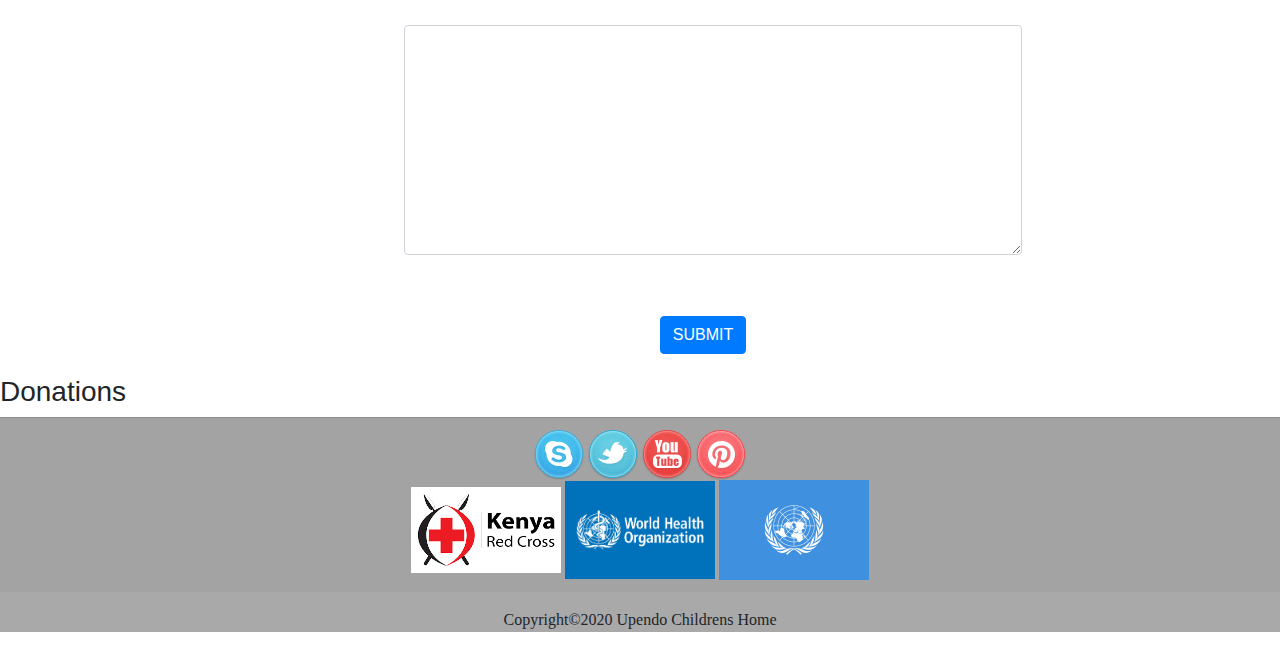
==== commit 9441966d: "Added and changed to html" ====
--- a/Donations.html
+++ b/Donations.html
@@ -4,15 +4,16 @@
 <head>
     <meta charset="utf-8">
     <meta name="viewport" content="width=device-width, initial-scale=1.0">
+
     <meta name="viewport" content="width=device-width,initial-scale=1,maximum-scale=1,user-scalable=no">
     <meta http-equiv="X-UA-Compatible" content="IE=edge,chrome=1">
     <meta name="HandheldFriendly" content="true">
+
     <title>Upendo Childrens home</title>
+    <link href="css/bootstrap.css" rel="stylesheet" type="text/css">
 
     <!-- Custom styles for the website -->
     <link href="css/styles.css" rel="stylesheet" type="text/css">
-    <!-- Bootstrap CSS -->
-    <link href="css/bootstrap.css" rel="stylesheet" type="text/css">
 </head>
 
 <body>
@@ -22,8 +23,10 @@
             <li><a class="nav-link" href="#aboutus">About us</a></li>
             <li><a class="nav-link" href="#ContactUs">Contact Us</a></li>
             <li><a class="nav-link" href="#Donations">Donations</a></li>
-            </ul>
+        </ul>
     </div>
+
+
 
     <div class="heading img-responsive">
         <br> <br> <br> <br> <br> <br> <br> <br> <br> <br>
@@ -31,8 +34,11 @@
         <div class="mouse">
             <img src="images/mouse_click.png" alt="mouse">
         </div>
+        
+
     </div>
 
+    
     <div>
         <div id="aboutus">
             <h1>About Us</h1>
@@ -57,22 +63,24 @@
         </div>
         <div id="ContactUs">
             <h2 class="cont">CONTACT US</h2>
-            <div id="Contactus">
+            <div class="Contactus">
                 <div class="form">
                     <form action="contact" id="contact"></form>
                     <div id="info">
                         <form action="contact" id="contact">
                             <div id="info">
                                 <input type="text" class="form-control" id="name" placeholder="Name.." required>
-                                <br>
 
                                 <input type="text" class="form-control" id="email" placeholder="Email.." required><br>
                             </div>
-                            <textarea name="" class="form-control" id="textarea" cols="60" rows="9"
+                            <textarea name="text" class="form-control" id="textarea" cols="60" rows="9"
                                 placeholder="Your message here..." required></textarea>
                             <br>
                             <button id="button" class="btn btn-primary" onclick="submit">SUBMIT</button>
                         </form>
+
+
+
                     </div>
                 </div>
             </div>
@@ -84,19 +92,19 @@
             </div>
             <div id="footer">
                 <div class="card-footer">
-                    <a href="https://www.skype.com/en/"> 
+                    <a href="https://www.skype.com/en/" target="_blank"> 
                 <img src="images/skype.png"></a>
                 <a href="https://twitter.com/?lang=en">
-                <img src="images/twitter.png"></a>
-                <a href="https://www.youtube.com/watch?v=JmyHC7i8s58">
+                <img src="images/twitter.png" target="_blank"></a>
+                <a href="https://www.youtube.com/watch?v=JmyHC7i8s58" target="_blank">
                 <img src="images/you_tube.png"></a>
-                <a href="https://www.pinterest.com/search/pins/?q=street%20children&rs=typed&term_meta[]=street%7Ctyped&term_meta[]=children%7Ctyped">
+                <a href="https://www.pinterest.com/search/pins/?q=street%20children&rs=typed&term_meta[]=street%7Ctyped&term_meta[]=children%7Ctyped" target="_blank"> 
                 <img src="images/pinterest.png"></a><br>
-                <a href="https://www.redcross.or.ke/">
+                <a href="https://www.redcross.or.ke/" target="_blank">
                 <img src="images/cross.png" height="150px" width="150px"></a>
-                <a href="https://www.who.int/">
+                <a href="https://www.who.int/" target="_blank">
                 <img src="images/who.jpg" height="150px" width="150px"></a>
-                <a href="https://www.un.org/en/">
+                <a href="https://www.un.org/en/" target="_blank">
                 <img src="images/un.png"height="150px" width="150px"></a>
                 </div>
                 <p></p>
--- a/css/styles.css
+++ b/css/styles.css
@@ -1,12 +1,13 @@
-
-*{
+* {
     margin: 0;
     padding: 0;
 }
-.load{
+
+.load {
     animation: slide 2s;
 }
-.slider{
+
+.slider {
     background-repeat: no-repeat;
     background-size: cover;
     background-position: center;
@@ -14,46 +15,221 @@
     height: 100vh;
     animation: slide 30s infinite;
 }
-.content{
- color: white;
- width: 100%;
- height: 100vh;
-background-color: rgba(0, 0, 0, 5px);  
-}
-.principal{
+
+.content {
+    color: white;
+    width: 100%;
+    height: 100vh;
+    background-color: rgba(0, 0, 0, 5px);
+}
+
+.principal {
     left: 50%;
     top: 50%;
-    transform: translate(-50%,-50%);
+    transform: translate(-50%, -50%);
     position: absolute;
     letter-spacing: 5px;
     text-align: center;
 }
-.principal h1{
+
+.principal h1 {
     font-size: 70px;
     margin-bottom: 20px;
 }
-.principal p{
+
+.principal p {
     font-size: 20px;
 }
+
 @keyframes slide {
-    0%{
+    0% {
         background-image: url("../images/tire.jpg");
     }
-    20%{
+    20% {
         background-image: url("../images/click.jpg");
     }
-    40%{
+    40% {
         background-image: url("../images/smile.jpg");
     }
-    60%{ 
+    60% {
         background-image: url("../images/dull.jpeg");
     }
-    80%{
+    80% {
         background-image: url("../images/pexels.jpeg");
     }
-    100%{
+    100% {
         background-image: url("../images/childf.jpeg");
     }
-
-
+}
+
+.body {
+    margin: auto;
+    background-color: rgb(11, 133, 240);
+}
+
+.container {
+    max-width: 100%;
+    margin: 0px auto;
+    padding: 0;
+    right: 0;
+    left: 0;
+}
+
+.heading {
+    background-image: url("/images/africa.jpg");
+    background-size: 100%;
+    height: 100vh;
+    background-position: center;
+    background-repeat: no-repeat;
+    position: relative;
+}
+
+.future {
+    font-size: 40px;
+    font-weight: bolder;
+    color: white;
+    text-align: center;
+}
+
+#aboutus {
+    text-align: center;
+}
+
+.mouse {
+    animation: bounce 3s infinite;
+    margin-left: 50%;
+    padding-top: 20%;
+}
+
+@keyframes bounce {
+    0%, 10%, 30%, 50%, 70%, 100% {
+        transform: translateY(0);
+    }
+    30% {
+        transform: translateY(-50px);
+    }
+    60% {
+        transform: translateY(-50px);
+    }
+}
+
+ul {
+    list-style-type: none;
+    margin: 0;
+    padding: 40px;
+    overflow: hidden;
+    background-color: #333;
+}
+
+li {
+    float: left;
+}
+
+li a {
+    display: block;
+    color: white;
+    text-align: center;
+    padding: 14px 16px;
+    text-decoration: none;
+}
+
+li a:hover {
+    background-color: #111;
+}
+
+h1 {
+    text-align: center;
+}
+
+p {
+    font-size: medium;
+}
+
+#important {
+    text-align: center;
+    font-weight: bolder;
+}
+
+.Contactus {
+
+    background-image: url("../images/children.jpg");
+    background-size: cover;
+    background-repeat: no-repeat;
+    text-align: center;
+    text-transform: uppercase;
+    font-family: "Trebuchet MS", "Lucida Sans Unicode", "Lucida Grande", "Lucida Sans", Arial, sans-serif;
+    color: white;
+    padding-top: 100px;
+    font-size: 30px;
+    font-weight: bolder;
+    /* margin-right: 72px; */
+    /* margin-left: 40%; */
+    display: flex;
+    flex: auto;
+}
+.form{
+    margin: 10px;
+    margin-left: 30%;
+}
+#info{
+    margin: 10px;
+}
+#name, #email, #textarea{
+    background-color: transparent;
+}
+#name{
+    /* float: left; */
+    width: 100%;
+    margin: 10px;
+}
+#email{
+    /* float: left; */
+    width: 100%;
+    margin: 10px;
+}
+#textarea{
+    width: 100%;
+    margin: 10px;
+}
+#name::placeholder, #email::placeholder, #textarea::placeholder{
+    color: white;
+}
+.cont {
+    color: white;
+}
+
+img {
+    max-width: 100%;
+    height: auto;
+}
+
+/* Media Queries: Tablet Landscape */
+
+@media screen and (max-width: 1060px) {
+    #primary {
+        width: 67%;
+    }
+    #secondary {
+        width: 30%;
+        margin-left: 3%;
+    }
+}
+
+/* Media Queries: Tabled Portrait */
+
+@media screen and (max-width: 768px) {
+    #primary {
+        width: 100%;
+    }
+    #secondary {
+        width: 100%;
+        margin: 0;
+        border: none;
+    }
+}
+
+#footer {
+    text-align: center;
+    font-family: fantasy;
+    background-color: darkgray;
 }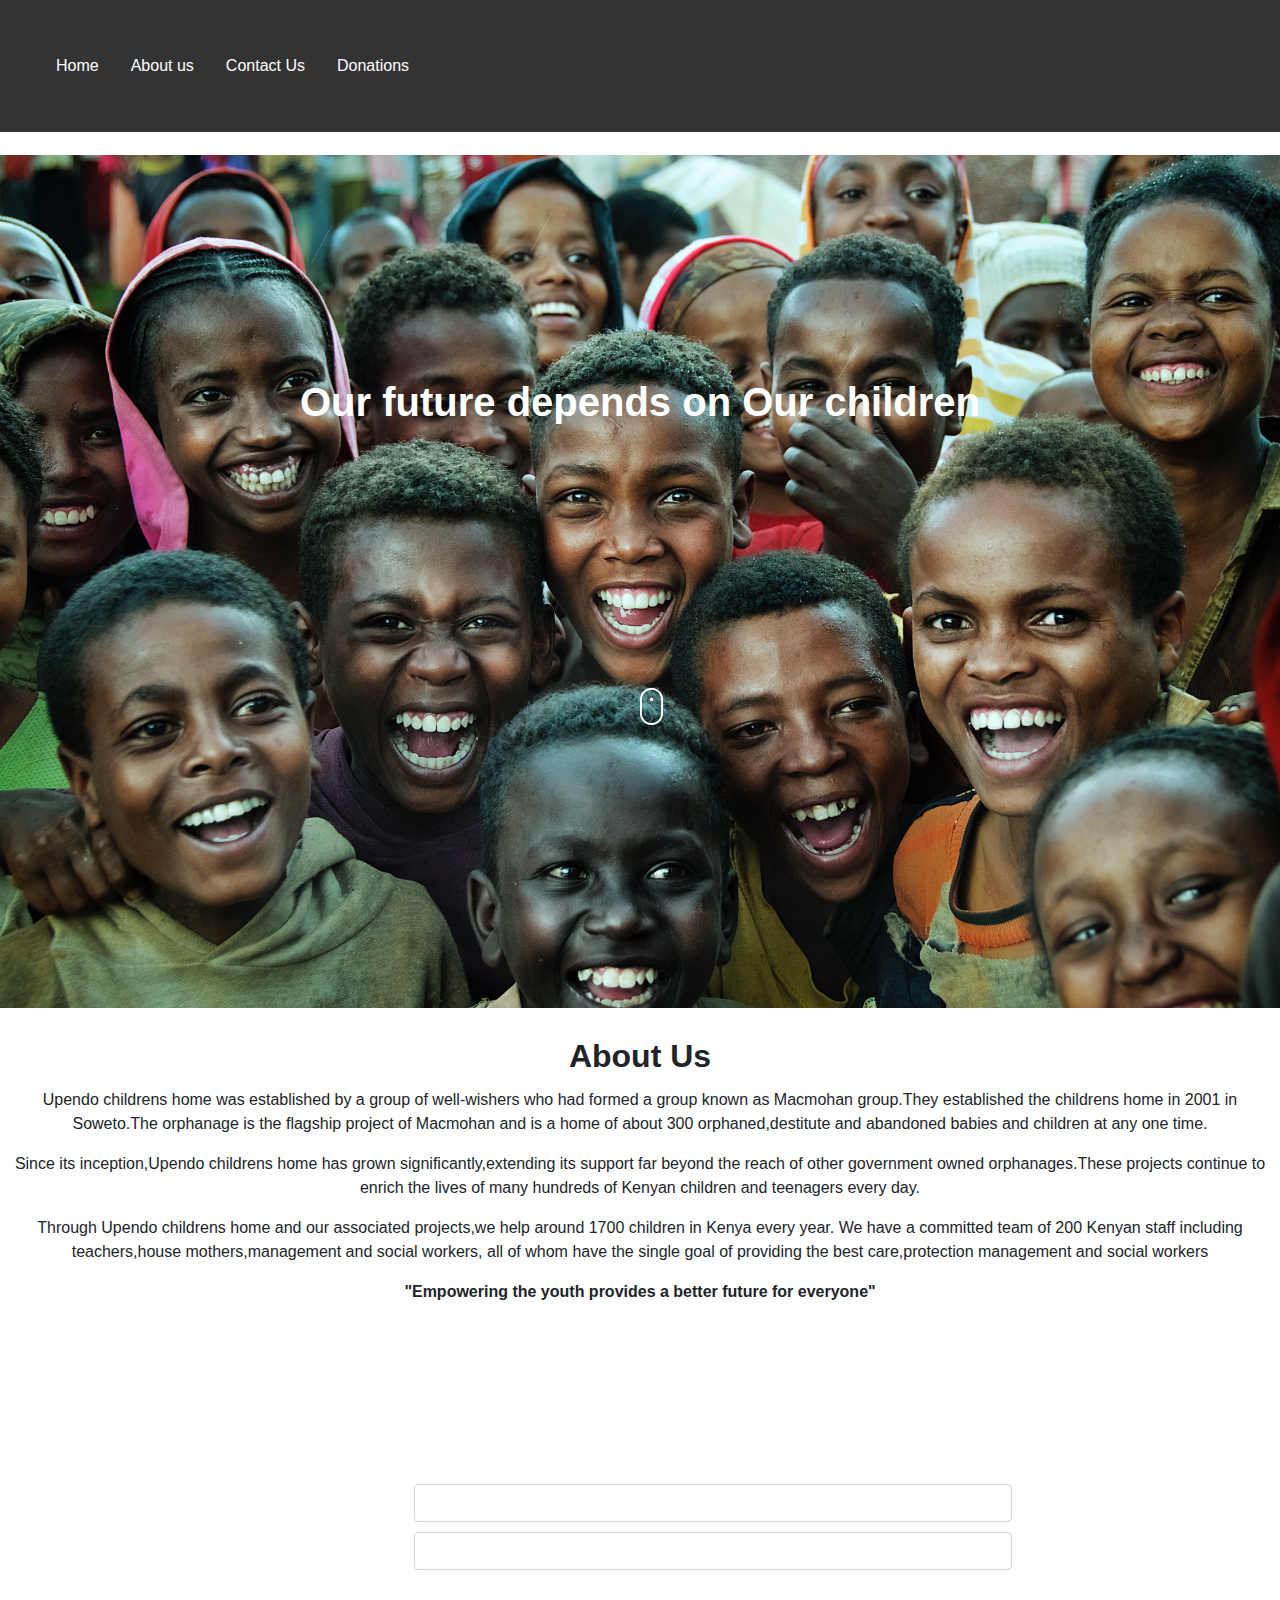
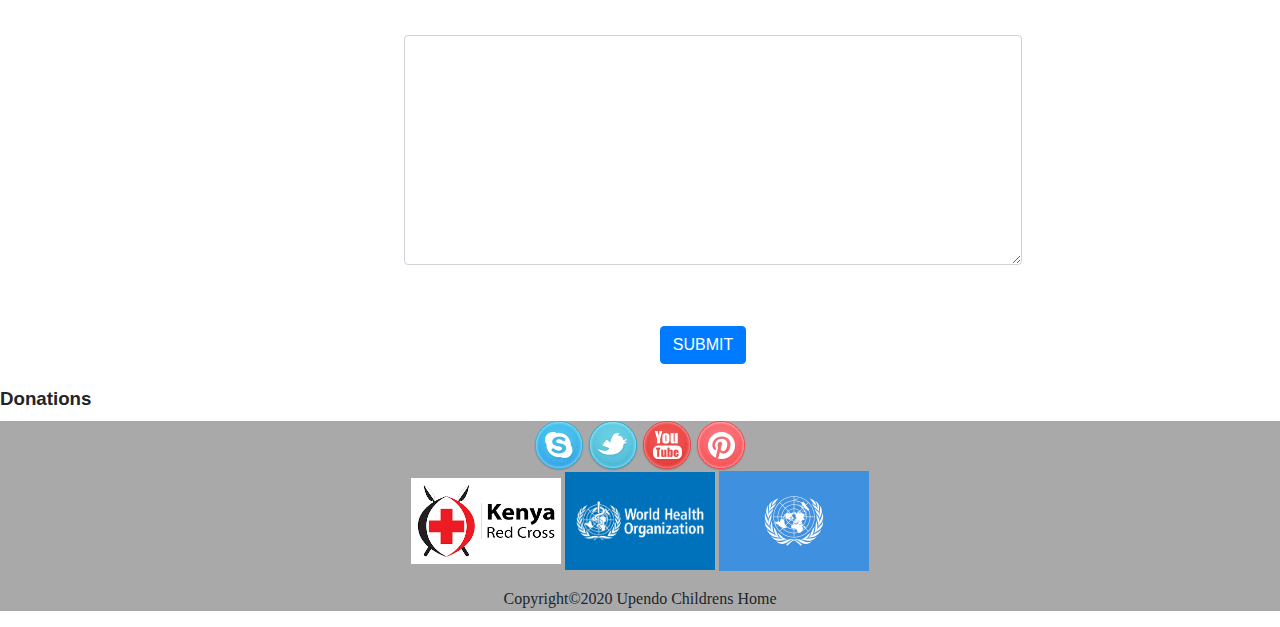
==== commit 31bb1b3e: "Added changes to html file" ====
--- a/Donations.html
+++ b/Donations.html
@@ -23,7 +23,7 @@
             <li><a class="nav-link" href="#aboutus">About us</a></li>
             <li><a class="nav-link" href="#ContactUs">Contact Us</a></li>
             <li><a class="nav-link" href="#Donations">Donations</a></li>
-        </ul>
+            </ul>
     </div>
 
 
@@ -81,7 +81,7 @@
 
 
 
-                    </div>
+
                 </div>
             </div>
         </div>
